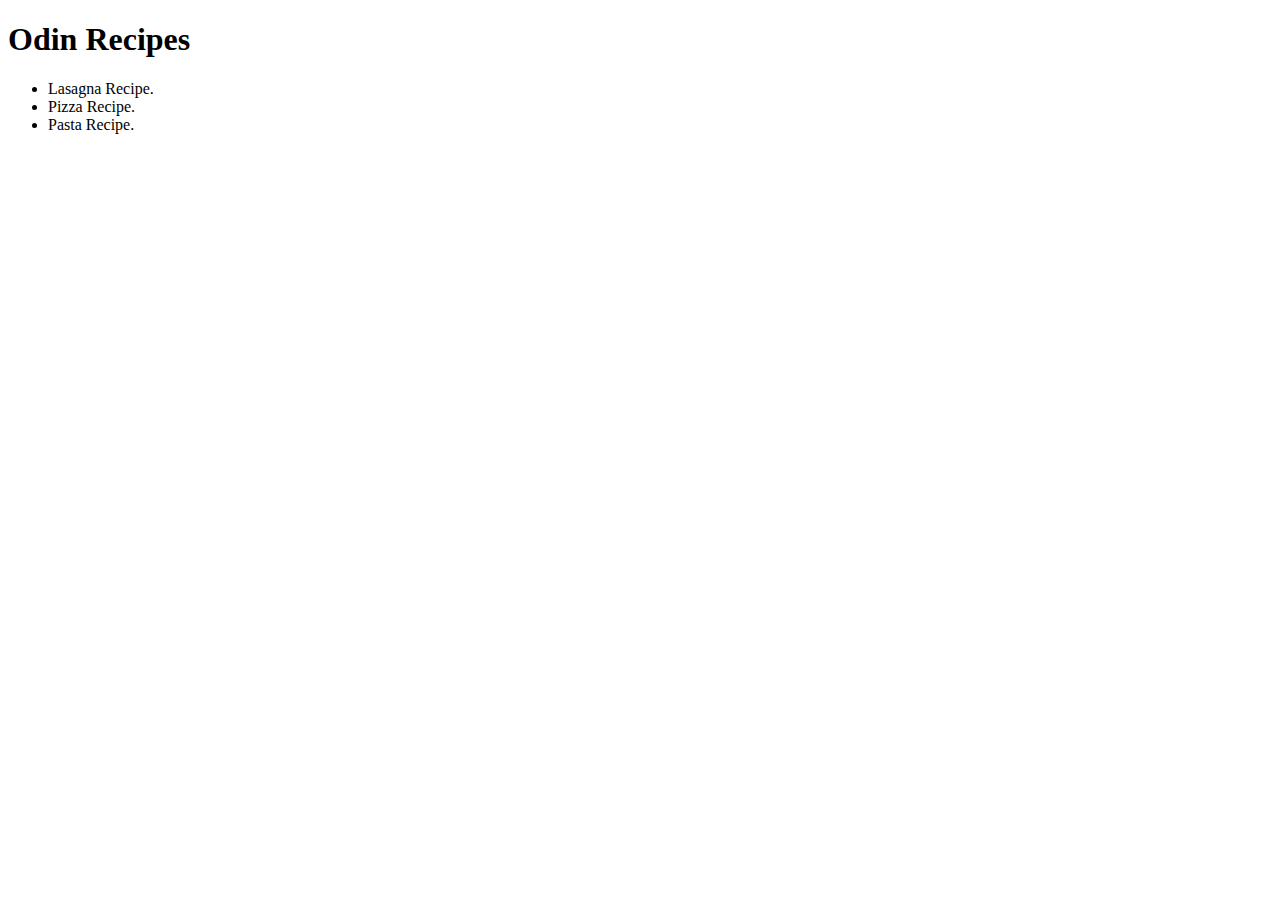
==== index.html @ 42507f0f "Odin Recipe (HTML stuff)" ====
<!DOCTYPE html>
<html lang="en">
<head>
    <meta charset="UTF-8">
    <meta http-equiv="X-UA-Compatible" content="IE=edge">
    <meta name="viewport" content="width=device-width, initial-scale=1.0">
    <title>Document</title>
</head>
<body>
    <h1>Odin Recipes</h1>
    <ul>
        <li>Lasagna Recipe.<a href='recipes/lasagna.html'></a></li>
        <li>Pizza Recipe.<a href='recipes/pizza.html'></a></li>
        <li>Pasta Recipe.<a href='recipes/pasta.html'></a></li>
    </ul>
</body>
</html>
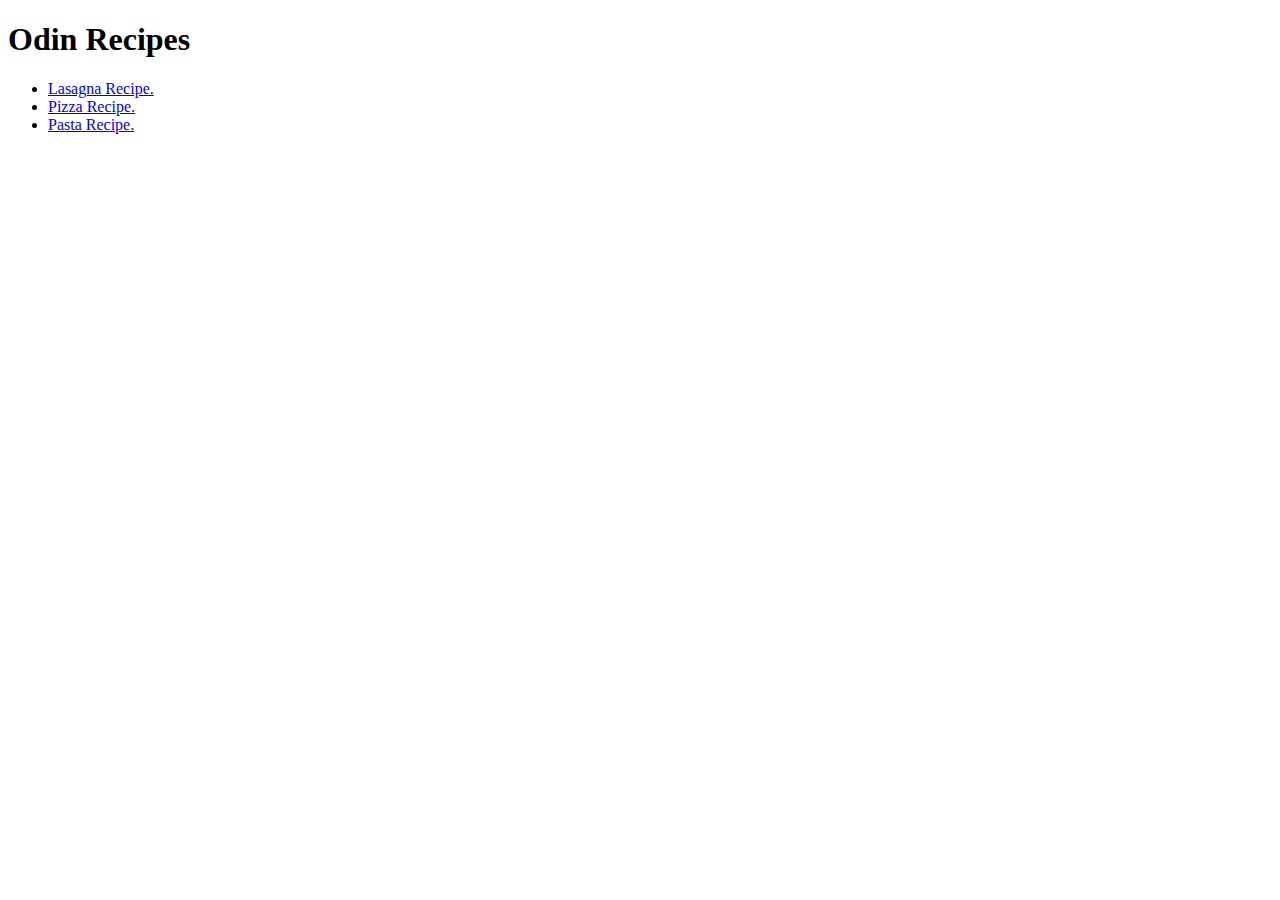
==== commit 74a34e7d: "hrefs updated" ====
--- a/index.html
+++ b/index.html
@@ -9,9 +9,9 @@
 <body>
     <h1>Odin Recipes</h1>
     <ul>
-        <li>Lasagna Recipe.<a href='recipes/lasagna.html'></a></li>
-        <li>Pizza Recipe.<a href='recipes/pizza.html'></a></li>
-        <li>Pasta Recipe.<a href='recipes/pasta.html'></a></li>
+        <li><a href='recipes/lasagna.html'>Lasagna Recipe.</a></li>
+        <li><a href='recipes/pizza.html'>Pizza Recipe.</a></li>
+        <li><a href='recipes/pasta.html'>Pasta Recipe.</a></li>
     </ul>
 </body>
 </html>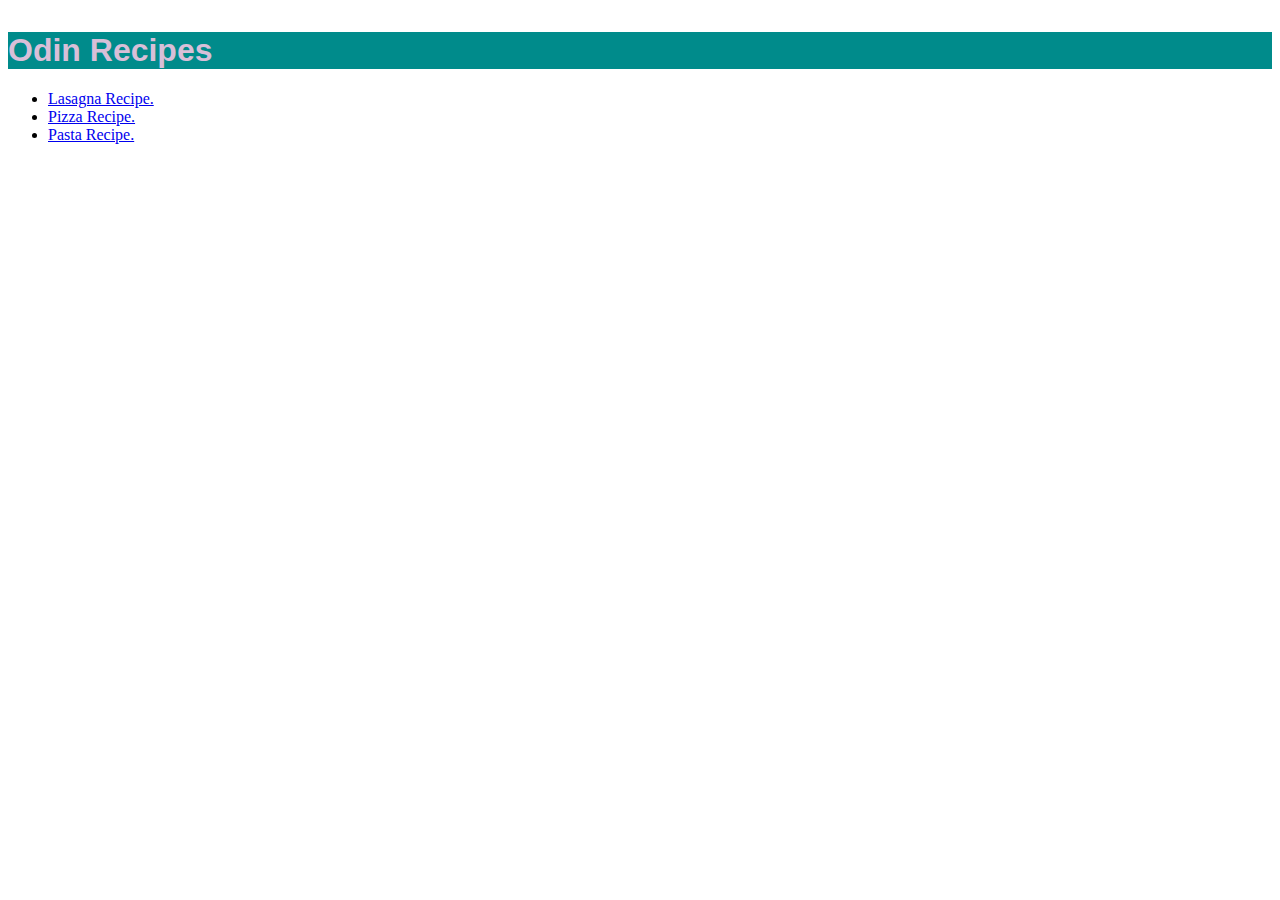
==== commit 66b5ad47: "styling basic" ====
--- a/index.html
+++ b/index.html
@@ -4,6 +4,7 @@
     <meta charset="UTF-8">
     <meta http-equiv="X-UA-Compatible" content="IE=edge">
     <meta name="viewport" content="width=device-width, initial-scale=1.0">
+    <link rel="stylesheet" href="style.css">
     <title>Document</title>
 </head>
 <body>
--- a/style.css
+++ b/style.css
@@ -0,0 +1,8 @@
+h1 {
+    background-color: darkcyan;
+    color:thistle;
+    font-family:'Segoe UI', Tahoma, Geneva, Verdana, sans-serif;
+    margin-block-start: 1em;
+}
+
+
